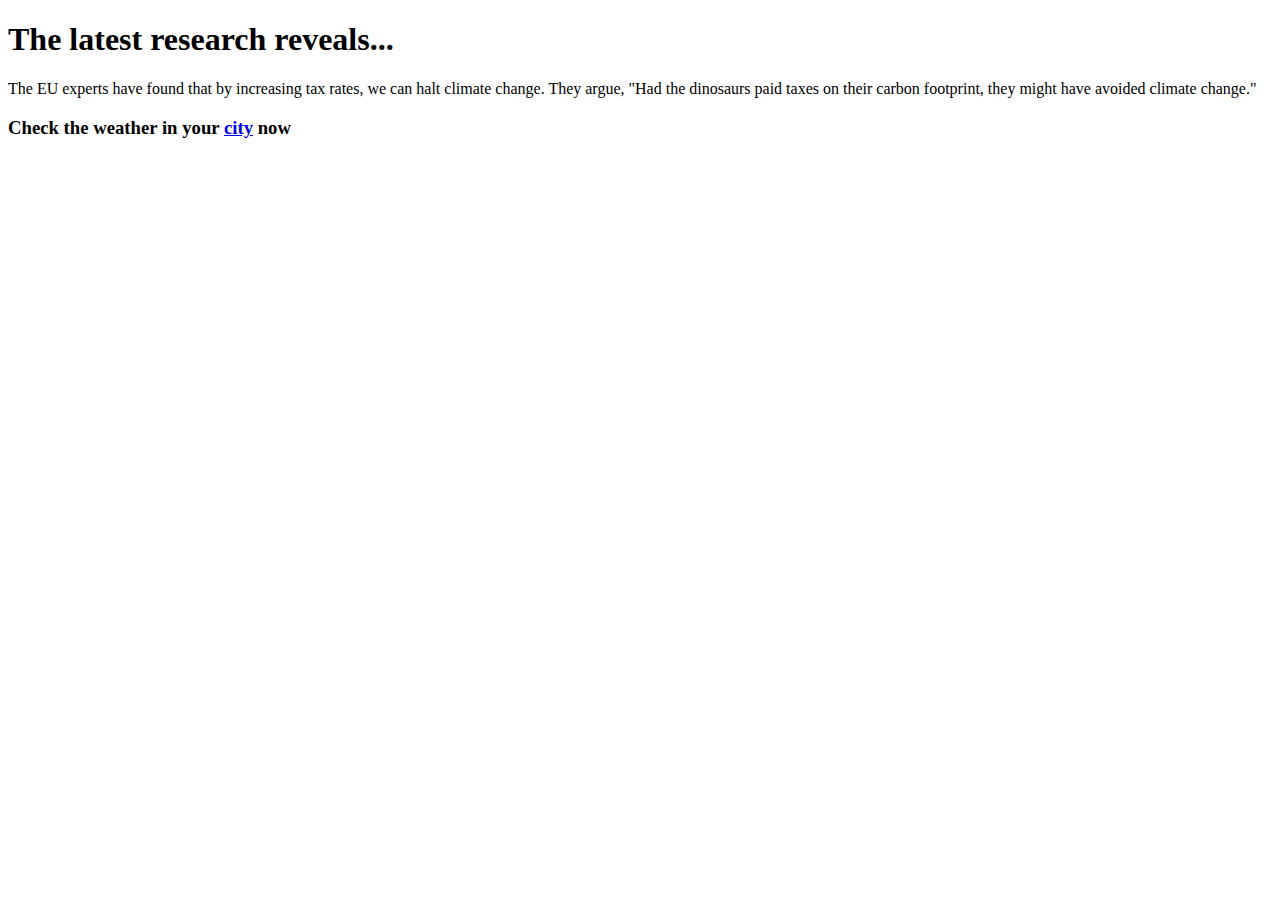
==== 3. Weather App/src/main/resources/templates/weather/index.html @ b9fc5166 "New Weather App - initial" ====
<!DOCTYPE html>
<html lang="en" xmlns:th="http://www.thymeleaf.org">
    <head th:replace="template :: head(title = 'Weather Application')">
    </head>

    <body>
        <th:block th:replace="template :: header" />

        <main class="container">
            <div class="d-flex justify-content-center align-items-center p-4 p-md-5 mb-4 rounded text-body-emphasis bg-body-secondary">
                <div class="col-lg-6 px-0">
                    <h1 class="display-4 fst-italic">The latest research reveals...</h1>
                    <p class="lead my-3">The EU experts have found that by increasing tax rates, we can halt climate change. They argue, "Had the dinosaurs paid taxes on their carbon footprint, they might have avoided climate change."</p>
                </div>
            </div>

            <div>
                <h3>Check the weather in your <a href="#" class="icon-link gap-1 icon-link-hover">city</a> now</h3>
            </div>
        </main>

        <th:block th:replace="template.html :: footer" />
    </body>
</html>
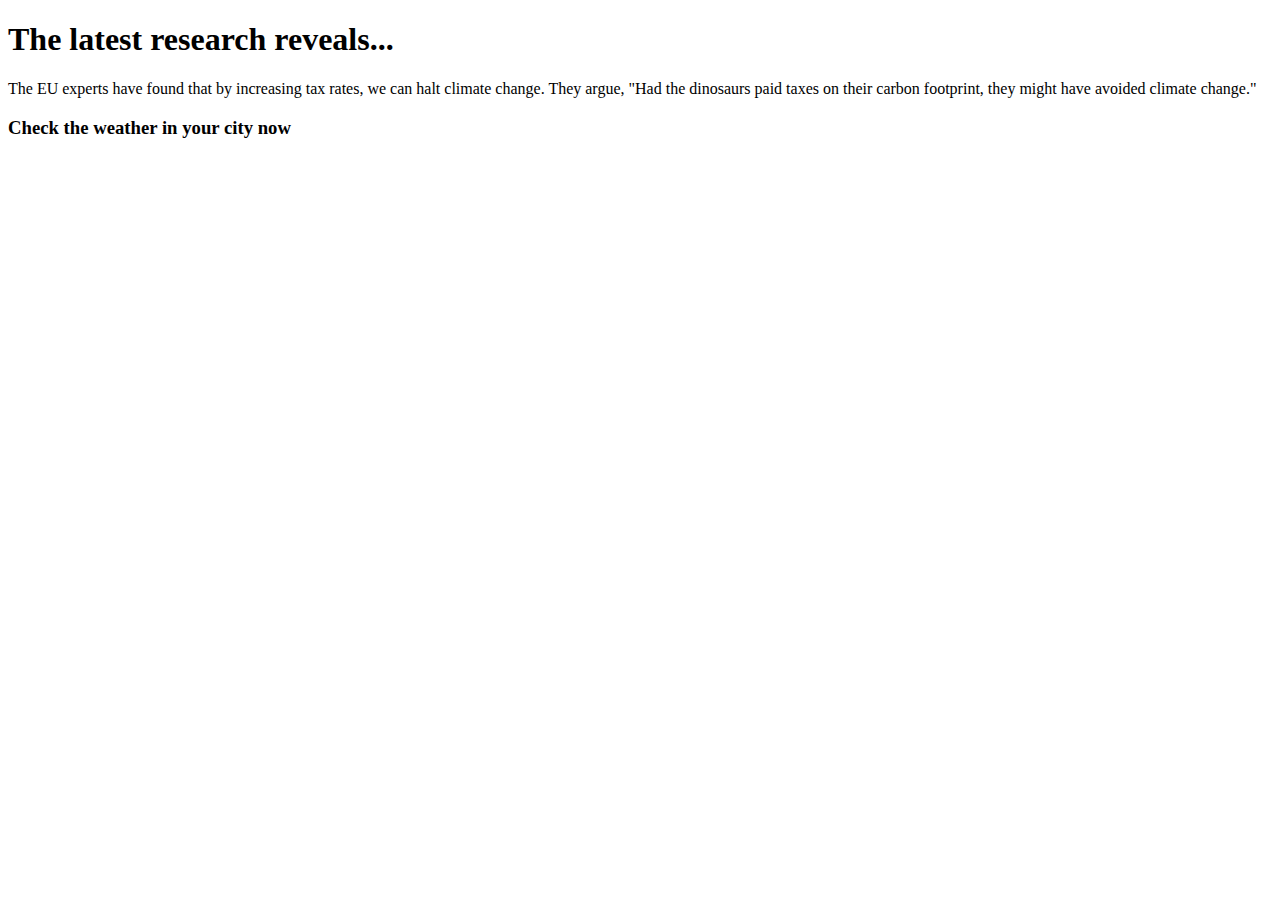
==== commit a4c5f58f: "Weather charts" ====
--- a/3. Weather App/src/main/resources/templates/weather/index.html
+++ b/3. Weather App/src/main/resources/templates/weather/index.html
@@ -15,7 +15,7 @@
             </div>
 
             <div>
-                <h3>Check the weather in your <a href="#" class="icon-link gap-1 icon-link-hover">city</a> now</h3>
+                <h3>Check the weather in your <a th:href="@{weatherApp/pick}" class="icon-link gap-1 icon-link-hover">city</a> now</h3>
             </div>
         </main>
 
